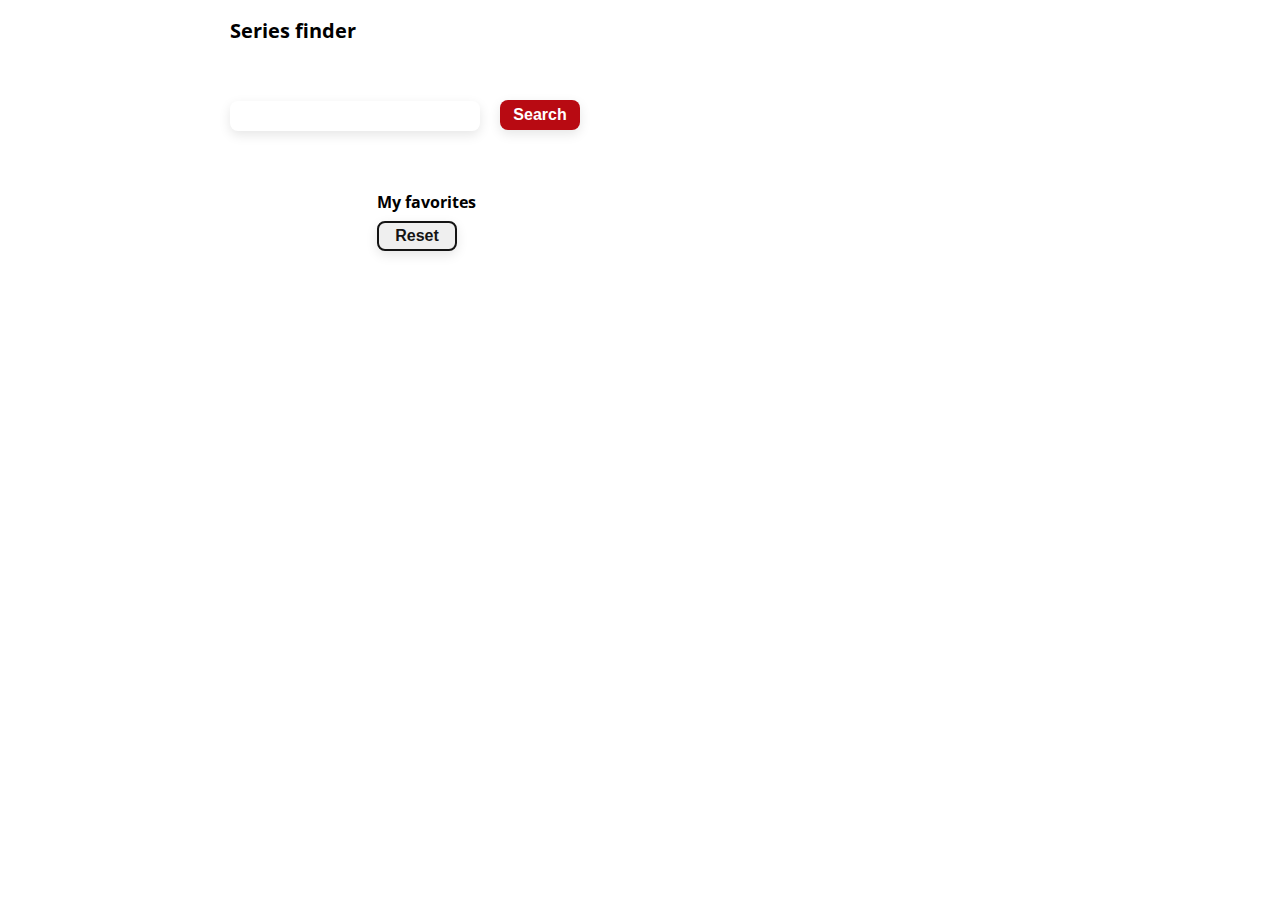
==== docs/index.html @ 010af34f "update docs" ====
<!DOCTYPE html>
<html lang="en">
  <head>
    <meta charset="UTF-8" />
    <meta http-equiv="X-UA-Compatible" content="IE=edge" />
    <meta name="viewport" content="width=device-width, initial-scale=1.0" />
    <!-- Fontawesome -->
    <link
      rel="stylesheet"
      href="https://pro.fontawesome.com/releases/v5.10.0/css/all.css"
      integrity="sha384-AYmEC3Yw5cVb3ZcuHtOA93w35dYTsvhLPVnYs9eStHfGJvOvKxVfELGroGkvsg+p"
      crossorigin="anonymous"
    />
    <!-- Open Sans font -->
    <link
      href="https://fonts.googleapis.com/css2?family=Open+Sans:wght@300;400;700&display=swap"
      rel="stylesheet"
    />

    <link rel="stylesheet" href="./assets/css/main.css" />
    <title>Evaluación final</title>
  </head>
  <body class="body">
    <header class="header container">
      <h1 class="header_title">Series finder</h1>
    </header>

    <main class="main">
      <form class="form container">
        <input type="text" class="form_input js-search-input" />
        <button class="form_button js-search-button">Search</button>
      </form>
      <section class="grid container">
        <ul class="series js-series-main"></ul>
        <section class="favs-section-container">
          <h2 class="favs-title">My favorites</h2>
          <button class="reset js-reset-button">Reset</button>
          <ul class="favorites-series js-series-favorites"></ul>
        </section>
      </section>
    </main>

    

    <script type="text/javascript" src="./assets/js/main.js"></script>
  </body>
</html>
---- docs/assets/css/main.css ----
*{margin:0;padding:0;list-style:none;text-decoration:none;border:none;outline:none;box-sizing:border-box;scroll-behavior:smooth}.series{padding-top:60px;display:flex;flex-direction:row;justify-content:center;align-items:center;flex-wrap:wrap}.series_container{margin:8px 16px;padding:0;width:160px;height:260px;display:flex;flex-direction:column;justify-content:center;align-items:center;box-shadow:rgba(0,0,0,0.1) 0px 4px 12px;border-radius:8px;border:none}.series_container--title{padding-top:4px;font-size:16px;flex-wrap:wrap;color:#141414}.series_container--img{width:140px}.form{padding-top:40px}.form_input{width:250px;height:30px;box-shadow:rgba(0,0,0,0.1) 0px 4px 12px;border:none;border-radius:8px;margin-right:16px;padding-left:16px}.form_button{box-shadow:rgba(0,0,0,0.1) 0px 4px 12px;border:none;border-radius:8px;background-color:#b80a12;color:#fff;font-size:16px;font-weight:bold;height:30px;width:80px;cursor:pointer}.header{height:60px;display:flex;flex-direction:column;justify-content:center}.header_title{font-size:20px}.grid{display:flex;flex-direction:row-reverse;width:100%}.grid .series{width:70%}.grid .favorites-series{width:30%}.favorite{background-color:#141414}.favorite .series_container--title{color:#b80a12}.favs-section-container{padding-top:60px}.favs-section-container .favorites-series .series_container-main{display:flex}.favs-section-container .favorites-series .series-x{font-weight:bold;cursor:pointer}.favs-section-container .reset{margin-left:16px;box-shadow:rgba(0,0,0,0.1) 0px 4px 12px;border:2px solid #141414;border-radius:8px;color:#141414;font-size:16px;font-weight:bold;height:30px;width:80px;cursor:pointer;font-size:16px}.favs-section-container .favs-title{font-size:16px;margin-left:16px;padding-bottom:8px}.body{font-family:'Open sans'}.container{margin:0 32px}@media all and (min-width: 768px){.container{margin:0 44px}}@media all and (min-width: 1200px){.container{max-width:820px;margin:auto}}
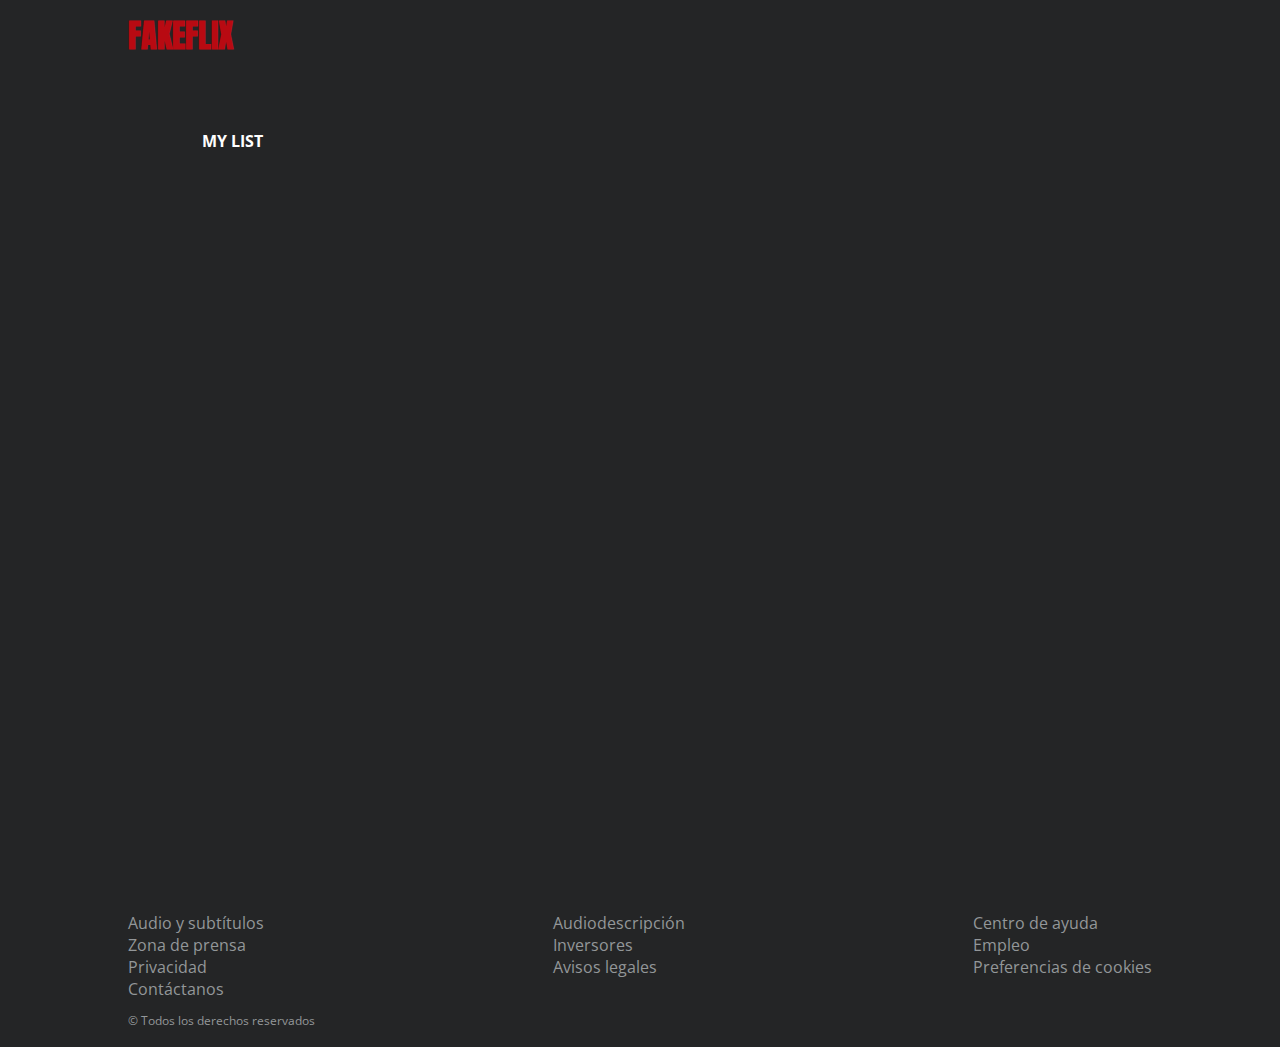
==== commit b6f59035: "update docs and styles" ====
--- a/docs/index.html
+++ b/docs/index.html
@@ -17,30 +17,71 @@
       rel="stylesheet"
     />
 
+    <!-- header font -->
+    <link rel="preconnect" href="https://fonts.gstatic.com" />
+    <link
+      href="https://fonts.googleapis.com/css2?family=Anton&display=swap"
+      rel="stylesheet"
+    />
+
     <link rel="stylesheet" href="./assets/css/main.css" />
     <title>Evaluación final</title>
   </head>
   <body class="body">
     <header class="header container">
-      <h1 class="header_title">Series finder</h1>
+      <h1 class="header_title">Fakeflix</h1>
+      <form class="form">
+        <input
+          type="text"
+          class="form_input js-search-input"
+          placeholder="Search..."
+        />
+        <i class="fas fa-search form_button js-search-button"></i>
+        <button class="form_button--go js-searchbar-button">Go</button>
+      </form>
     </header>
 
     <main class="main">
-      <form class="form container">
-        <input type="text" class="form_input js-search-input" />
-        <button class="form_button js-search-button">Search</button>
-      </form>
       <section class="grid container">
         <ul class="series js-series-main"></ul>
-        <section class="favs-section-container">
-          <h2 class="favs-title">My favorites</h2>
-          <button class="reset js-reset-button">Reset</button>
-          <ul class="favorites-series js-series-favorites"></ul>
+
+        <section class="favsection">
+          <section class="favsection_title">
+            <h2 class="favsection_title--text">My list</h2>
+            <i class="far fa-trash-alt favsection_title--reset js-reset-button"></i>
+          </section>
+          <ul class="favsection_series js-series-favorites"></ul>
         </section>
       </section>
     </main>
 
-    
+    <footer class="footer container">
+      <section class="footer_media">
+        <i class="fab fa-instagram footer_media--item"></i>
+        <i class="fab fa-facebook-square footer_media--item"></i>
+        <i class="fab fa-twitter footer_media--item"></i>
+        <i class="fab fa-youtube footer_media--item"></i>
+      </section>
+      <section class="footer_lists">
+        <ul>
+          <li><a href="" class="footer_lists--item">Audio y subtítulos</a></li>
+          <li><a href="" class="footer_lists--item">Zona de prensa</a></li>
+          <li><a href="" class="footer_lists--item">Privacidad</a></li>
+          <li><a href="" class="footer_lists--item">Contáctanos</a></li>
+        </ul>
+        <ul>
+          <li><a href="" class="footer_lists--item">Audiodescripción</a></li>
+          <li><a href="" class="footer_lists--item">Inversores</a></li>
+          <li><a href="" class="footer_lists--item">Avisos legales</a></li>
+        </ul>
+        <ul>
+          <li><a href="" class="footer_lists--item">Centro de ayuda</a></li>
+          <li><a href="" class="footer_lists--item">Empleo</a></li>
+          <li><a href="" class="footer_lists--item">Preferencias de cookies</a></li>
+        </ul>
+      </section>
+      <p class="footer_copy">&copy; Todos los derechos reservados</p>
+    </footer>
 
     <script type="text/javascript" src="./assets/js/main.js"></script>
   </body>
--- a/docs/assets/css/main.css
+++ b/docs/assets/css/main.css
@@ -1 +1 @@
-*{margin:0;padding:0;list-style:none;text-decoration:none;border:none;outline:none;box-sizing:border-box;scroll-behavior:smooth}.series{padding-top:60px;display:flex;flex-direction:row;justify-content:center;align-items:center;flex-wrap:wrap}.series_container{margin:8px 16px;padding:0;width:160px;height:260px;display:flex;flex-direction:column;justify-content:center;align-items:center;box-shadow:rgba(0,0,0,0.1) 0px 4px 12px;border-radius:8px;border:none}.series_container--title{padding-top:4px;font-size:16px;flex-wrap:wrap;color:#141414}.series_container--img{width:140px}.form{padding-top:40px}.form_input{width:250px;height:30px;box-shadow:rgba(0,0,0,0.1) 0px 4px 12px;border:none;border-radius:8px;margin-right:16px;padding-left:16px}.form_button{box-shadow:rgba(0,0,0,0.1) 0px 4px 12px;border:none;border-radius:8px;background-color:#b80a12;color:#fff;font-size:16px;font-weight:bold;height:30px;width:80px;cursor:pointer}.header{height:60px;display:flex;flex-direction:column;justify-content:center}.header_title{font-size:20px}.grid{display:flex;flex-direction:row-reverse;width:100%}.grid .series{width:70%}.grid .favorites-series{width:30%}.favorite{background-color:#141414}.favorite .series_container--title{color:#b80a12}.favs-section-container{padding-top:60px}.favs-section-container .favorites-series .series_container-main{display:flex}.favs-section-container .favorites-series .series-x{font-weight:bold;cursor:pointer}.favs-section-container .reset{margin-left:16px;box-shadow:rgba(0,0,0,0.1) 0px 4px 12px;border:2px solid #141414;border-radius:8px;color:#141414;font-size:16px;font-weight:bold;height:30px;width:80px;cursor:pointer;font-size:16px}.favs-section-container .favs-title{font-size:16px;margin-left:16px;padding-bottom:8px}.body{font-family:'Open sans'}.container{margin:0 32px}@media all and (min-width: 768px){.container{margin:0 44px}}@media all and (min-width: 1200px){.container{max-width:820px;margin:auto}}
+*{margin:0;padding:0;list-style:none;text-decoration:none;border:none;outline:none;box-sizing:border-box;scroll-behavior:smooth}.series{padding-top:60px;display:flex;flex-direction:row;justify-content:center;align-items:flex-start;flex-wrap:wrap}.series_container{max-width:140px;margin:16px;padding:0;display:flex;flex-direction:column;align-items:center;box-shadow:rgba(0,0,0,0.1) 0px 4px 12px;border-radius:8px;border:none;transition:transform ease 1s}.series_container--title{padding-top:4px;font-size:16px;text-align:center;color:#fff}.series_container--img{width:140px}.series_container:hover{transform:scale(1.15)}.header{height:70px;display:flex;flex-direction:row;justify-content:space-between;align-items:center}.header_background{background-color:#242526}.header_title{font-size:32px;color:#b80a12;text-transform:uppercase;font-family:'Anton', sans-serif}.header .form_input{display:none}.header .form_button{color:#fff;font-size:20px;cursor:pointer}.header .form_button--go{display:none}.show{display:flex;flex-direction:row;justify-content:space-between}.show .form_input{display:inline;width:250px;height:30px;border-bottom:1px solid #939799;padding-left:16px;background-color:#242526;color:#fff;font-size:16px}.show .form_button{position:relative;right:280px}.show .form_button--go{display:inline;background-color:#b80a12;color:#fff;height:30px;width:30px;font-size:14px;border-radius:4px;cursor:pointer}.footer{padding-top:100px}.footer_media{color:#939799;font-size:32px}.footer_media--item{padding:0 4px}.footer_media :hover{color:#b80a12}.footer_lists{padding-top:24px;display:flex;justify-content:space-between}.footer_lists--item{color:#939799}.footer_copy{color:#939799;padding-top:12px;padding-bottom:18px;font-size:12px}.grid{min-height:75vh;display:flex;flex-direction:row-reverse;width:100%}.grid .series{width:70%}.grid .favsection{width:30%}.favorite{background-color:#242526}.favorite .series_container--title{color:#b80a12}.favsection{padding-top:60px;display:flex;flex-direction:column;align-items:center}.favsection_series .series_container{height:190px;margin:14px 0;max-width:100px}.favsection_series .series_container-main{display:flex;flex-direction:row;justify-content:space-around;align-items:flex-start}.favsection_series .series_container--title{color:#b80a12;text-align:center}.favsection_series .series_container--img{width:100px;height:150px}.favsection_series .series_container:hover{transform:none}.favsection_series .series_container--x{font-weight:bold;cursor:pointer;color:#fff;margin-top:16px;padding-left:8px}.favsection_title{width:100%;display:flex;flex-direction:row;justify-content:space-around;align-items:center}.favsection_title--text{font-size:16px;margin-left:16px;padding-bottom:8px;color:#fff;text-transform:uppercase}.favsection_title--reset{font-size:16px;color:#fff;cursor:pointer}.body{font-family:'Open sans';background-color:#242526}.container{margin:0 32px}@media all and (min-width: 768px){.container{margin:0 44px}}@media all and (min-width: 1200px){.container{max-width:1024px;margin:auto}}
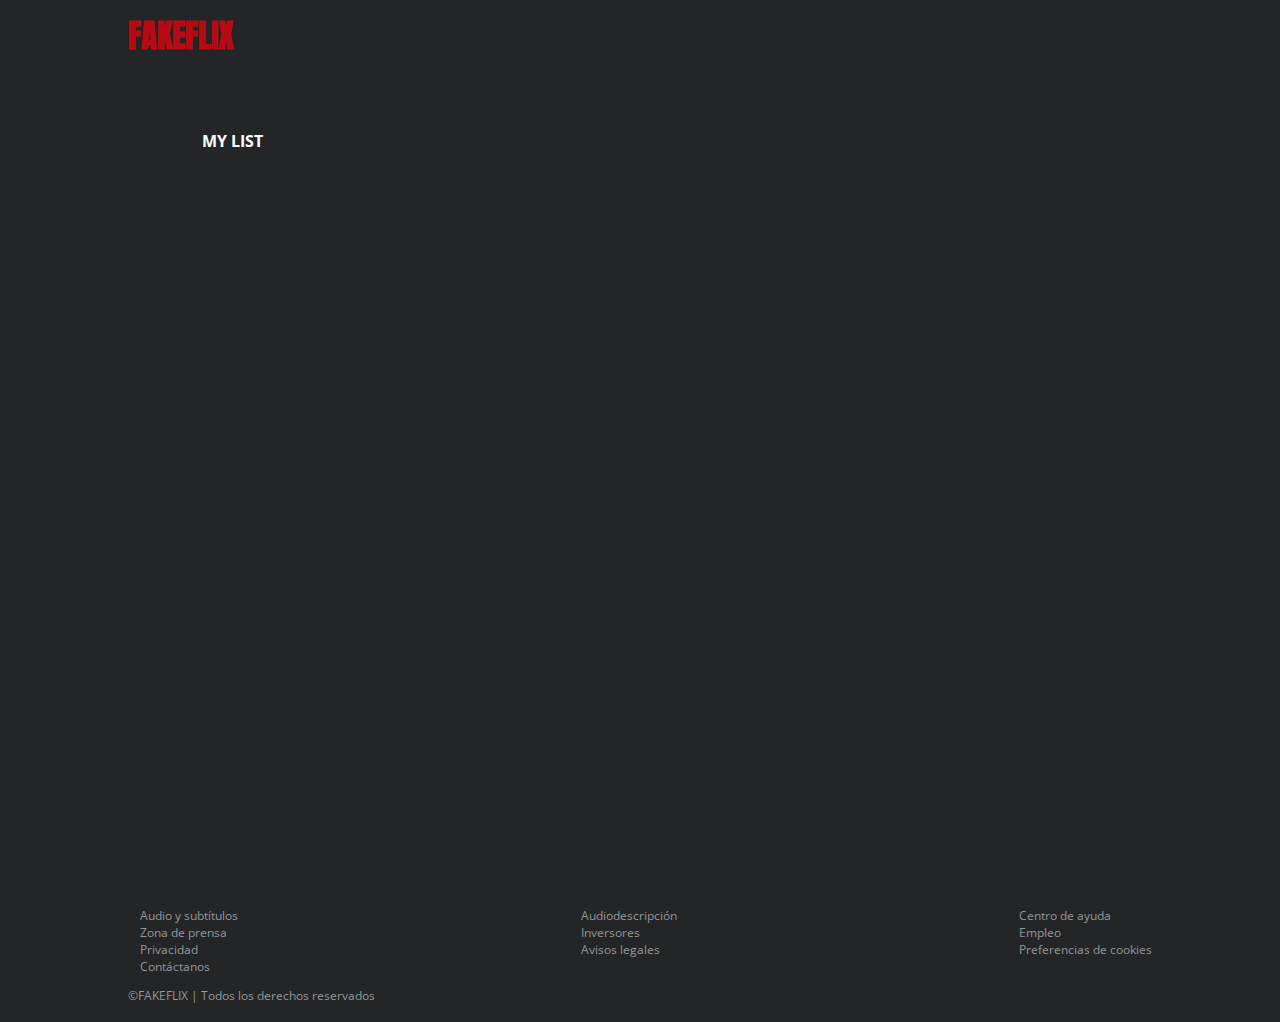
==== commit b88e336b: "update docs" ====
--- a/docs/index.html
+++ b/docs/index.html
@@ -37,7 +37,7 @@
           placeholder="Search..."
         />
         <i class="fas fa-search form_button js-search-button"></i>
-        <button class="form_button--go js-searchbar-button">Go</button>
+        <a class="form_button--go js-searchbar-button">Go</a>
       </form>
     </header>
 
@@ -80,7 +80,7 @@
           <li><a href="" class="footer_lists--item">Preferencias de cookies</a></li>
         </ul>
       </section>
-      <p class="footer_copy">&copy; Todos los derechos reservados</p>
+      <p class="footer_copy">&copy;FAKEFLIX | Todos los derechos reservados</p>
     </footer>
 
     <script type="text/javascript" src="./assets/js/main.js"></script>
--- a/docs/assets/css/main.css
+++ b/docs/assets/css/main.css
@@ -1 +1 @@
-*{margin:0;padding:0;list-style:none;text-decoration:none;border:none;outline:none;box-sizing:border-box;scroll-behavior:smooth}.series{padding-top:60px;display:flex;flex-direction:row;justify-content:center;align-items:flex-start;flex-wrap:wrap}.series_container{max-width:140px;margin:16px;padding:0;display:flex;flex-direction:column;align-items:center;box-shadow:rgba(0,0,0,0.1) 0px 4px 12px;border-radius:8px;border:none;transition:transform ease 1s}.series_container--title{padding-top:4px;font-size:16px;text-align:center;color:#fff}.series_container--img{width:140px}.series_container:hover{transform:scale(1.15)}.header{height:70px;display:flex;flex-direction:row;justify-content:space-between;align-items:center}.header_background{background-color:#242526}.header_title{font-size:32px;color:#b80a12;text-transform:uppercase;font-family:'Anton', sans-serif}.header .form_input{display:none}.header .form_button{color:#fff;font-size:20px;cursor:pointer}.header .form_button--go{display:none}.show{display:flex;flex-direction:row;justify-content:space-between}.show .form_input{display:inline;width:250px;height:30px;border-bottom:1px solid #939799;padding-left:16px;background-color:#242526;color:#fff;font-size:16px}.show .form_button{position:relative;right:280px}.show .form_button--go{display:inline;background-color:#b80a12;color:#fff;height:30px;width:30px;font-size:14px;border-radius:4px;cursor:pointer}.footer{padding-top:100px}.footer_media{color:#939799;font-size:32px}.footer_media--item{padding:0 4px}.footer_media :hover{color:#b80a12}.footer_lists{padding-top:24px;display:flex;justify-content:space-between}.footer_lists--item{color:#939799}.footer_copy{color:#939799;padding-top:12px;padding-bottom:18px;font-size:12px}.grid{min-height:75vh;display:flex;flex-direction:row-reverse;width:100%}.grid .series{width:70%}.grid .favsection{width:30%}.favorite{background-color:#242526}.favorite .series_container--title{color:#b80a12}.favsection{padding-top:60px;display:flex;flex-direction:column;align-items:center}.favsection_series .series_container{height:190px;margin:14px 0;max-width:100px}.favsection_series .series_container-main{display:flex;flex-direction:row;justify-content:space-around;align-items:flex-start}.favsection_series .series_container--title{color:#b80a12;text-align:center}.favsection_series .series_container--img{width:100px;height:150px}.favsection_series .series_container:hover{transform:none}.favsection_series .series_container--x{font-weight:bold;cursor:pointer;color:#fff;margin-top:16px;padding-left:8px}.favsection_title{width:100%;display:flex;flex-direction:row;justify-content:space-around;align-items:center}.favsection_title--text{font-size:16px;margin-left:16px;padding-bottom:8px;color:#fff;text-transform:uppercase}.favsection_title--reset{font-size:16px;color:#fff;cursor:pointer}.body{font-family:'Open sans';background-color:#242526}.container{margin:0 32px}@media all and (min-width: 768px){.container{margin:0 44px}}@media all and (min-width: 1200px){.container{max-width:1024px;margin:auto}}
+*{margin:0;padding:0;list-style:none;text-decoration:none;border:none;outline:none;box-sizing:border-box;scroll-behavior:smooth}.series{padding-top:60px;display:flex;flex-direction:row;justify-content:center;align-content:flex-start;flex-wrap:wrap}.series_container{max-width:140px;margin:16px;padding:0;display:flex;flex-direction:column;align-items:center;box-shadow:rgba(0,0,0,0.1) 0px 4px 12px;border-radius:8px;border:none;transition:transform ease 1s}.series_container--title{padding-top:4px;font-size:16px;text-align:center;color:#fff}.series_container--img{width:140px}.series_container:hover{transform:scale(1.15)}.header{height:70px;display:flex;flex-direction:row;justify-content:space-between;align-items:center}.header_background{background-color:#242526}.header_title{font-size:32px;color:#b80a12;text-transform:uppercase;font-family:'Anton', sans-serif}.header .form_input{display:none}.header .form_button{color:#fff;font-size:20px;cursor:pointer}.header .form_button--go{display:none}.show{display:flex;flex-direction:row;justify-content:space-between;align-items:center}.show .form_input{display:inline;width:100px;height:30px;border-bottom:1px solid #939799;padding-left:16px;background-color:#242526;color:#fff;font-size:16px}@media all and (min-width: 768px){.show .form_input{width:250px}}.show .form_button{position:relative;right:125px}@media all and (min-width: 768px){.show .form_button{right:280px}}.show .form_button--go{display:inline;color:#b80a12;font-size:28px;cursor:pointer;font-family:'Anton', sans-serif}.footer{padding-top:100px}.footer_media{color:#939799;font-size:28px}.footer_media--item{padding:0 4px}.footer_media :hover{color:#b80a12}.footer_lists{padding-top:24px;display:flex;font-size:12px;justify-content:space-between}.footer_lists--item{color:#939799;margin-left:12px}.footer_lists :hover{color:#b80a12}.footer_copy{color:#939799;padding-top:12px;padding-bottom:18px;font-size:12px}.grid{min-height:75vh;display:flex;flex-direction:row-reverse;width:100%}.grid .series{width:70%}.grid .favsection{width:30%}.favorite{background-color:#242526}.favorite .series_container--title{color:#b80a12}.favsection{padding-top:60px;display:flex;flex-direction:column;align-items:center}.favsection_series .series_container{height:190px;margin:14px 0;max-width:100px}.favsection_series .series_container-main{display:flex;flex-direction:row;justify-content:space-around;align-items:flex-start}.favsection_series .series_container--title{color:#b80a12;text-align:center}.favsection_series .series_container--img{width:100px;height:150px}.favsection_series .series_container:hover{transform:none}.favsection_series .series_container--x{font-weight:bold;cursor:pointer;color:#fff;margin-top:16px;padding-left:8px}.favsection_title{width:100%;display:flex;flex-direction:row;justify-content:space-around;align-items:center}.favsection_title--text{font-size:16px;margin-left:16px;padding-bottom:8px;color:#fff;text-transform:uppercase}.favsection_title--reset{font-size:16px;color:#fff;cursor:pointer}.body{font-family:'Open sans';background-color:#242526}.container{margin:0 32px}@media all and (min-width: 768px){.container{margin:0 44px}}@media all and (min-width: 1200px){.container{max-width:1024px;margin:auto}}
